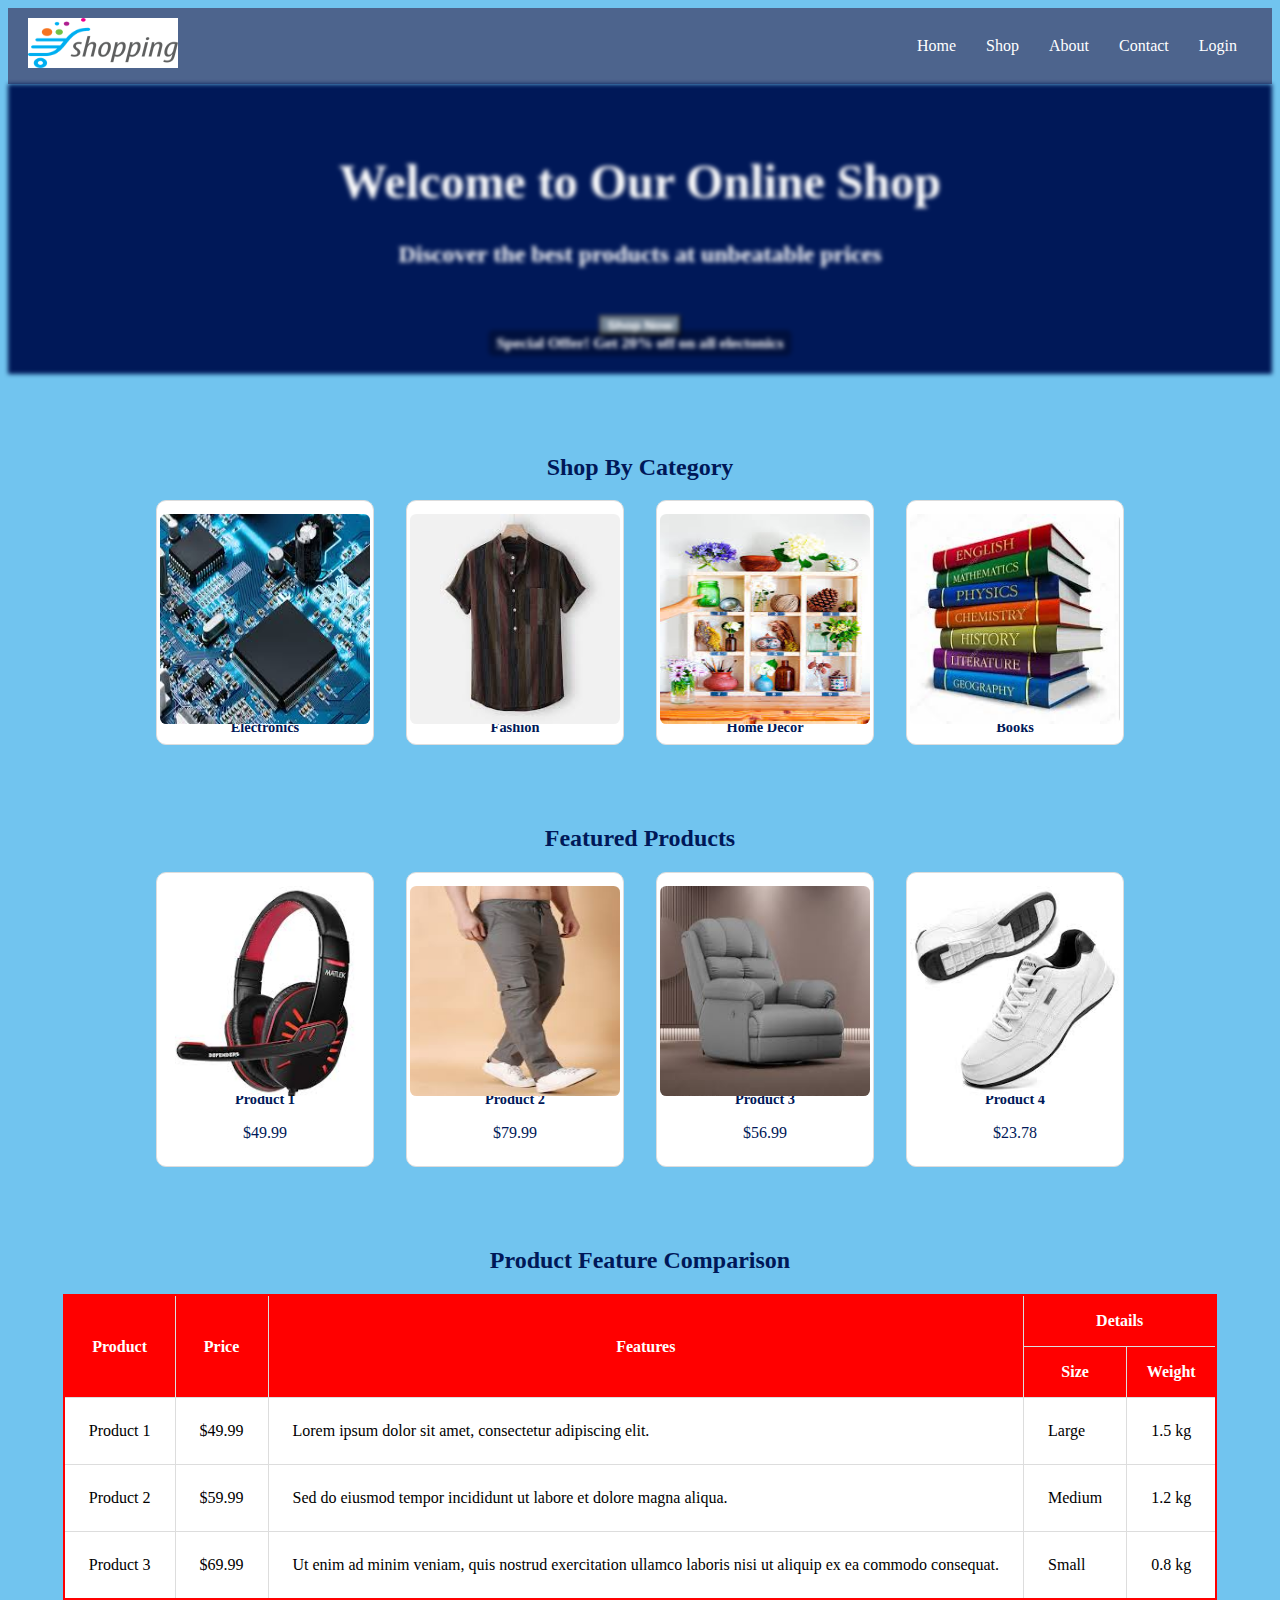
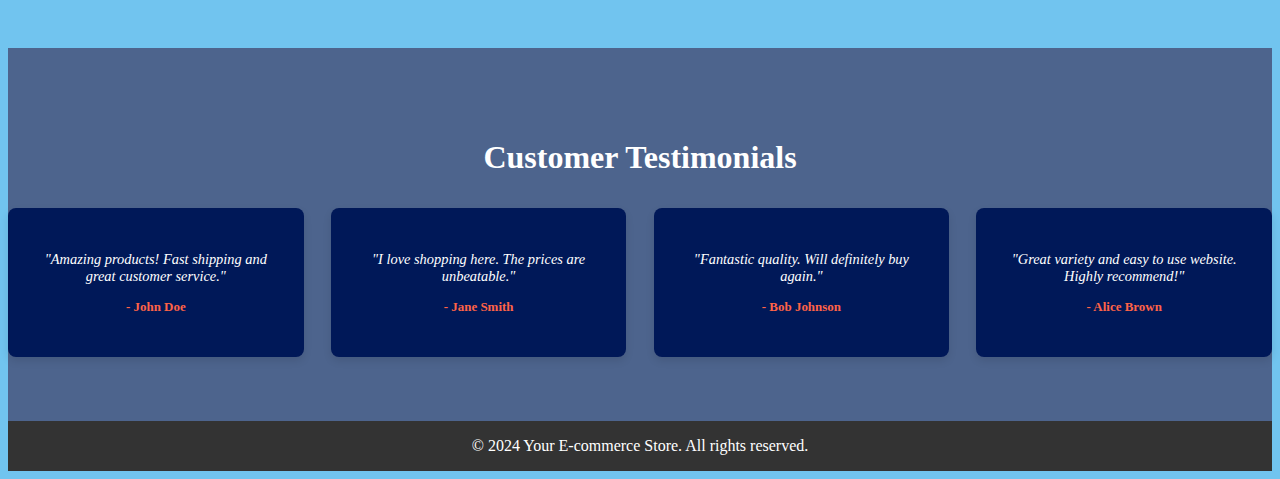
==== index.html @ cb0772b5 "initial commit" ====
<!DOCTYPE html>
<html lang="en">
<head>
    <meta charset="UTF-8">
    <meta name="viewport" content="width=device-width, initial-scale=1.0">
    <title>E-commerce project</title>
    <link rel="stylesheet" href="style.css">
</head>
<body>
    <header>

        <nav id="navbar">
  
          <div class="logo-container">
  
            <img src="../Resources/images.png" alt="logo"width="150" 
            height="50"/>
            <!-- https://placehold.co/150x50?text=ShopLogo -->
            <!-- https://placehold.co/600x400/.png -->
          </div>
  
          <ul>
  
            <li><a href="#">Home</a></li><br>
  
            <li><a href="#">Shop</a></li><br>
  
            <li><a href="#">About</a></li><br>
  
            <li><a href="#">Contact</a></li><br>
  
            <li><a href="#">Login</a></li><br>
  
          </ul>
  
        </nav>
  
      </header>
  
      <main>
  
        <section id="welcome">
  <div class="welcome">
          <h1 class="mainheading">Welcome to Our Online Shop</h1>
  <p>Discover the best products at unbeatable prices</p>
          <button class="Shop">Shop Now</button>
          <p id="Offer">Special Offer! Get 20% off on all electonics</p>
        </div>
        </section>
  
        <section id="shopByCategory">
            <h2>Shop By Category</h2>
            <div class="shopByCategory">
         <div class="category">
          <img src="../Resources/electronics.jpg" alt="Electronics" width="200" 
          height="200" />
          
          <h4>Electronics</h4>
          
        </div>
        <div class="category">
<img src="../Resources/fashion.jpg" alt="Fashion" width="200" 
height="200" />
<h4>Fashion</h4>
          <!-- <p>$7</p> -->
</div>
<div class="category">
<img src="../Resources/decor.jpg" alt="Home Decor" width="200" 
height="200" />
<h4>Home Decor</h4>
          <!-- <p>$7</p> -->
</div>
<div class="category">
<img src="../Resources/books.jpg" alt="Books" width="200" 
height="200" />
<h4>Books</h4>
          <!-- <p>$7</p> -->
</div>
        </div>
        </section>
  
        <section id="Product">
            <h2>Featured Products</h2>
            <div class="product-container">
                <div class="products">
                    <img src="../Resources/product1.jpg" alt="Product 1" width="200" 
                    height="200" />
                    <h4>Product 1</h4>
                    <p>$49.99</p>
                  </div>
                  <div class="products">
                    <img src="../Resources/pant.jpg" alt="Product 2" width="200" 
                    height="200" />
          <h4>Product 2</h4>
                    <p>$79.99</p>
          </div>
          <div class="products">

            <img src="../Resources/sofa.jpg" alt="Product 3" width="200" 
            height="200" />
          <h4>Product 3</h4>
                    <p>$56.99</p>
          </div>
          <div class="products">
            <img src="../Resources/shoe.jpg" alt="Product 4" width="200" 
            height="200" />
          <h4>Product 4</h4>
                    <p>$23.78</p>
          </div>
        </div>
        </section>


        <section id="table">
          <h2>Product Feature Comparison</h2>
          <div class="table">
            
            <table border="1">
              <thead>
                <tr>
                  <th rowspan="2">Product</th>
                  <th rowspan="2">Price</th>
                  <th rowspan="2">Features</th>
                  <th colspan="2">Details</th>
                </tr>
                <tr>
                  <!-- <th></th>
                  <th></th>
                  <th></th> -->
                  <th>Size</th>
                  <th>Weight</th>
                </tr>
              </thead>
              <tbody>
                <tr>
                  <td>Product 1</td>
                  <td>$49.99</td>
                  <td>Lorem ipsum dolor sit amet, consectetur adipiscing elit.</td>
                  <td>Large</td>
                  <td>1.5 kg</td>
                </tr>
                <tr>
                  <td>Product 2</td>
                  <td>$59.99</td>
                  <td>Sed do eiusmod tempor incididunt ut labore et dolore magna aliqua.</td>
                  <td>Medium</td>
                  <td>1.2 kg</td>
                </tr>
                <tr>
                  <td>Product 3</td>
                  <td>$69.99</td>
                  <td>Ut enim ad minim veniam, quis nostrud exercitation ullamco laboris nisi ut aliquip ex ea commodo consequat.</td>
                  <td>Small</td>
                  <td>0.8 kg</td>
                </tr>
              </tbody>
            </table>
          </div>
        </section>


</main>


   
        <section class="testimonials">
            <div class="container">
                <h2>Customer Testimonials</h2>
                <div class="grid">
                    <div class="testimonial">
                        <p>"Amazing products! Fast shipping and great customer service."</p>
                        <h3>- John Doe</h3>
                    </div>
                    <div class="testimonial">
                        <p>"I love shopping here. The prices are unbeatable."</p>
                        <h3>- Jane Smith</h3>
                    </div>
                    <div class="testimonial">
                        <p>"Fantastic quality. Will definitely buy again."</p>
                        <h3>- Bob Johnson</h3>
                    </div>
                    <div class="testimonial">
                        <p>"Great variety and easy to use website. Highly recommend!"</p>
                        <h3>- Alice Brown</h3>
                    </div>
                </div>
            </div>
        </section>
    
        <!-- Footer Section -->
        <footer class="footer">
            <p>&copy; 2024 Your E-commerce Store. All rights reserved.</p>
        </footer>
    
</body>
</html>
---- style.css ----
body{
    background: #71c4ef;
    /* linear-gradient(135deg, #FF7F50, #FF6FFF, #1E90FF); */
    background-size: 200% 200%;
    animation: gradient-animation 4s ease infinite;
}

@keyframes gradient-animation {
    0% { background-position: 0% 50%; }
    50% { background-position: 100% 50%; }
    100% { background-position: 0% 50%; }
  }



#navbar{
    background: #4d648d;
    display:flex;
    flex-direction: row;
    justify-content: space-between;
    align-items: center;
         
            padding: 10px 20px;
}

#navbar .logo-container {
    color: white;
    font-size: 24px;
    font-weight: bold;
    text-transform: uppercase;
    text-decoration: none;
    width:100%;
    height:50%;
}

/* Navigation Links */
#navbar ul {
    list-style: none;
    display: flex;
    margin: 0;
}

#navbar ul li {
    margin: 0 15px;
}

#navbar ul li a {
    text-decoration: none;
    color: white;
    font-size: 16px;
    text-transform:pulse;
    /* transition: color 0.3s; */
    transition: background-color 0.3s ease, transform 0.2s ease;
}

/* Hover effect for links */
#navbar ul li a:hover {
    background-color: #001858;
    /* text-decoration: underline; */
    padding: 0.5rem;
}


#welcome{
    background-color: #001858;
    filter: blur(2px); 
      animation: blurToNormal 1.5s ease forwards; /* Apply animation */

    text-align: center;
    padding: 3%;
}
@keyframes blurToNormal {
    0% {
      filter: blur(2px);
      
    }
    100% {
      filter: blur(0);
      
    }
  }


/* Pulse Animation for Vibrant Effect */
@keyframes alternate {
  0%, 100% { transform: scale(1); }
  50% { transform: scale(1.05); }
}

.welcome{
    font-weight: bolder;
    color:white;
    font-size: 1.5rem;
}

.welcome .Shop{
    margin-top: 1.4rem;
color:white;
background-color: lightslategrey;
font-weight: bold;
}

.welcome .Shop:hover {
    background-color: #45a049; /* Darken the background color */
      transform: scale(1.1); /* Slightly enlarge the button */
      box-shadow: 0 4px 8px rgba(0, 0, 0, 0.2); /* Add a shadow effect */
}

#shopByCategory{
    margin-top:5rem;
    margin-bottom:1rem;
    text-align: center;
    color: #001858;

}

.shopByCategory{
    display:flex;
   justify-content: center;
   gap:2rem;
   flex-wrap: wrap;
    /* border:0rem;
    padding:0rem;
    margin:0rem; */
    /* grid-template-rows: 4; */
}
/* #shopByCategory h2{
    font-weight: bolder;
    font-size: larger;
} */
.category{
    /* border:0rem;
    padding:0rem;
    margin:0rem; */
    border:1px solid #ddd;
    padding:0.5em;
    margin: 0;
    border-radius:10px;
    background-color: white;
    transition: 0.5s;
}

.category img{
    display: flex;
    align-items: center;
    justify-content: center;
    border-radius: 6px;
    margin-top: 10px;
    /* margin-bottom: 10px;*/
    font-size: 16px; 
    font-weight: bold;
    transform: scale(1.05); /* Start small */
      animation: scaleUp 0.4s ease forwards; /* Apply the animation */
    }

    @keyframes scaleUp {
      0% {
        transform: translateY(150px); /* Small size */
        opacity: 0; /* Optional: Fade in effect */
      }
      100% {
        transform: translateY(0);/* Original size */
        opacity: 1; /* Fully visible */
      }
    }
.category h4{
    font-size: 0.9rem; 
    margin: 0;
    
}
.category:hover{
    transform: scale(1.1); /* Slightly enlarges the box */
    box-shadow: 0 8px 15px rgba(0, 0, 0, 0.2); /* Adds a shadow */
    background: #001858
}
#Product{
    margin-top:5rem;
    margin-bottom:1rem;
    text-align: center;
}
#Product h2{
    color: #001858;
}

.product-container{
    display:flex;
   justify-content: center;
   gap:2rem;
   flex-wrap: wrap;
    /* border:0rem;
    padding:0rem;
    margin:0rem; */
    /* grid-template-rows: 4; */
}
.products{
    /* border:0rem;
    padding:0rem;
    margin:0rem; */
    border:1px solid #ddd;
    padding:0.5em;
    margin: 0;
    border-radius:10px;
    background-color: white;
    transition: 0.5s;
}

.products img{
    display: flex;
    align-items: center;
    justify-content: center;
    border-radius: 6px;
    margin-top: 10px;
    /* margin-bottom: 10px;*/
    font-size: 16px; 
    font-weight: bold;
    transform: scale(1.05); /* Start small */
      animation: scaleUp 0.4s ease forwards; /* Apply the animation */
    }

    @keyframes scaleUp {
      0% {
        transform: translateY(150px); /* Small size */
        opacity: 0; /* Optional: Fade in effect */
      }
      100% {
        transform: translateY(0);/* Original size */
        opacity: 1; /* Fully visible */
      }
    }

.products h4{
    font-size: 0.9rem; 
    margin: 0;
    color: #001858;
}

.products p{
    color: #001858;
}
.products:hover{
    transform: scale(1.1); /* Slightly enlarges the box */
    box-shadow: 0 8px 15px rgba(0, 0, 0, 0.2); /* Adds a shadow */
    background: #001858;
}
#table h2{
    text-align: center;
    margin-top: 5rem;
    color: #001858;
}
.table{
    display:flex;
    justify-content: center;
    align-items: center;
    margin-bottom: 3rem;
}
table{
    border-collapse: collapse;
    border: 2px red solid;
}
    
table th{
    background-color: red;
    color:white;
    padding:1rem;
    border: 1px solid #dddddd; /* Border color for table cells */
    /* border-collapse: collapse;
} */
}
table td{
    background-color: white;
    color:black;
    padding: 1.5rem;
    border: 1px solid #dddddd; /* Border color for table cells */
    /* border-collapse: collapse; */
}

.testimonials {
    background: #4d648d;
    color: #fff;
    padding: 4em 0;
    text-align: center;

}
.testimonials h2 {
    font-size: 2em;
    margin-bottom: 1em;
}
.grid{
    display: flex;
    flex-direction: row;
    justify-content: center;
    gap:1.7rem;
}

.testimonial {
    background: #001858;
    padding: 2em;
    border-radius: 8px;
    box-shadow: 0 4px 8px rgba(0,0,0,0.1);
    font-size: 0.9em;
    width:16.75rem;
    transition: 0.5s;
    
}


.testimonial p {
    font-size: 1em;
    font-style: italic;
}

.testimonial h3 {
    font-size: 0.9em;
    margin-top: 1em;
    color: #ff6347;
}

.testimonial:hover{
    transform: scale(1.1); /* Slightly enlarges the box */
    color: yellow;
}
/* Footer Styles */
.footer {
    background-color: #333;
    color: #fff;
    text-align: center;
    padding: 1em 0;
}
.footer p {
    margin: 0;
}

#Offer {
    position: absolute;
    bottom: 2px; /* Adjust spacing from the bottom */
    left: 50%;
    transform: translateX(-50%);
    font-size: 0.65em !important; /* Reduced font size */
    color: white;
    background-color: rgba(0, 0, 0, 0.3); 
    padding: 4px 8px; /* Adjusted padding */
    border-radius: 5px; /* Rounded corners */
    animation: flash1 2s ease-in-out infinite; /* Flashing animation */
    z-index: 3;
    }
  
    @keyframes flash1 {
      0% {
          opacity: 0;
      }
      50% {
          opacity: 1;
      }
      100% {
          opacity: 0;
      }
  }
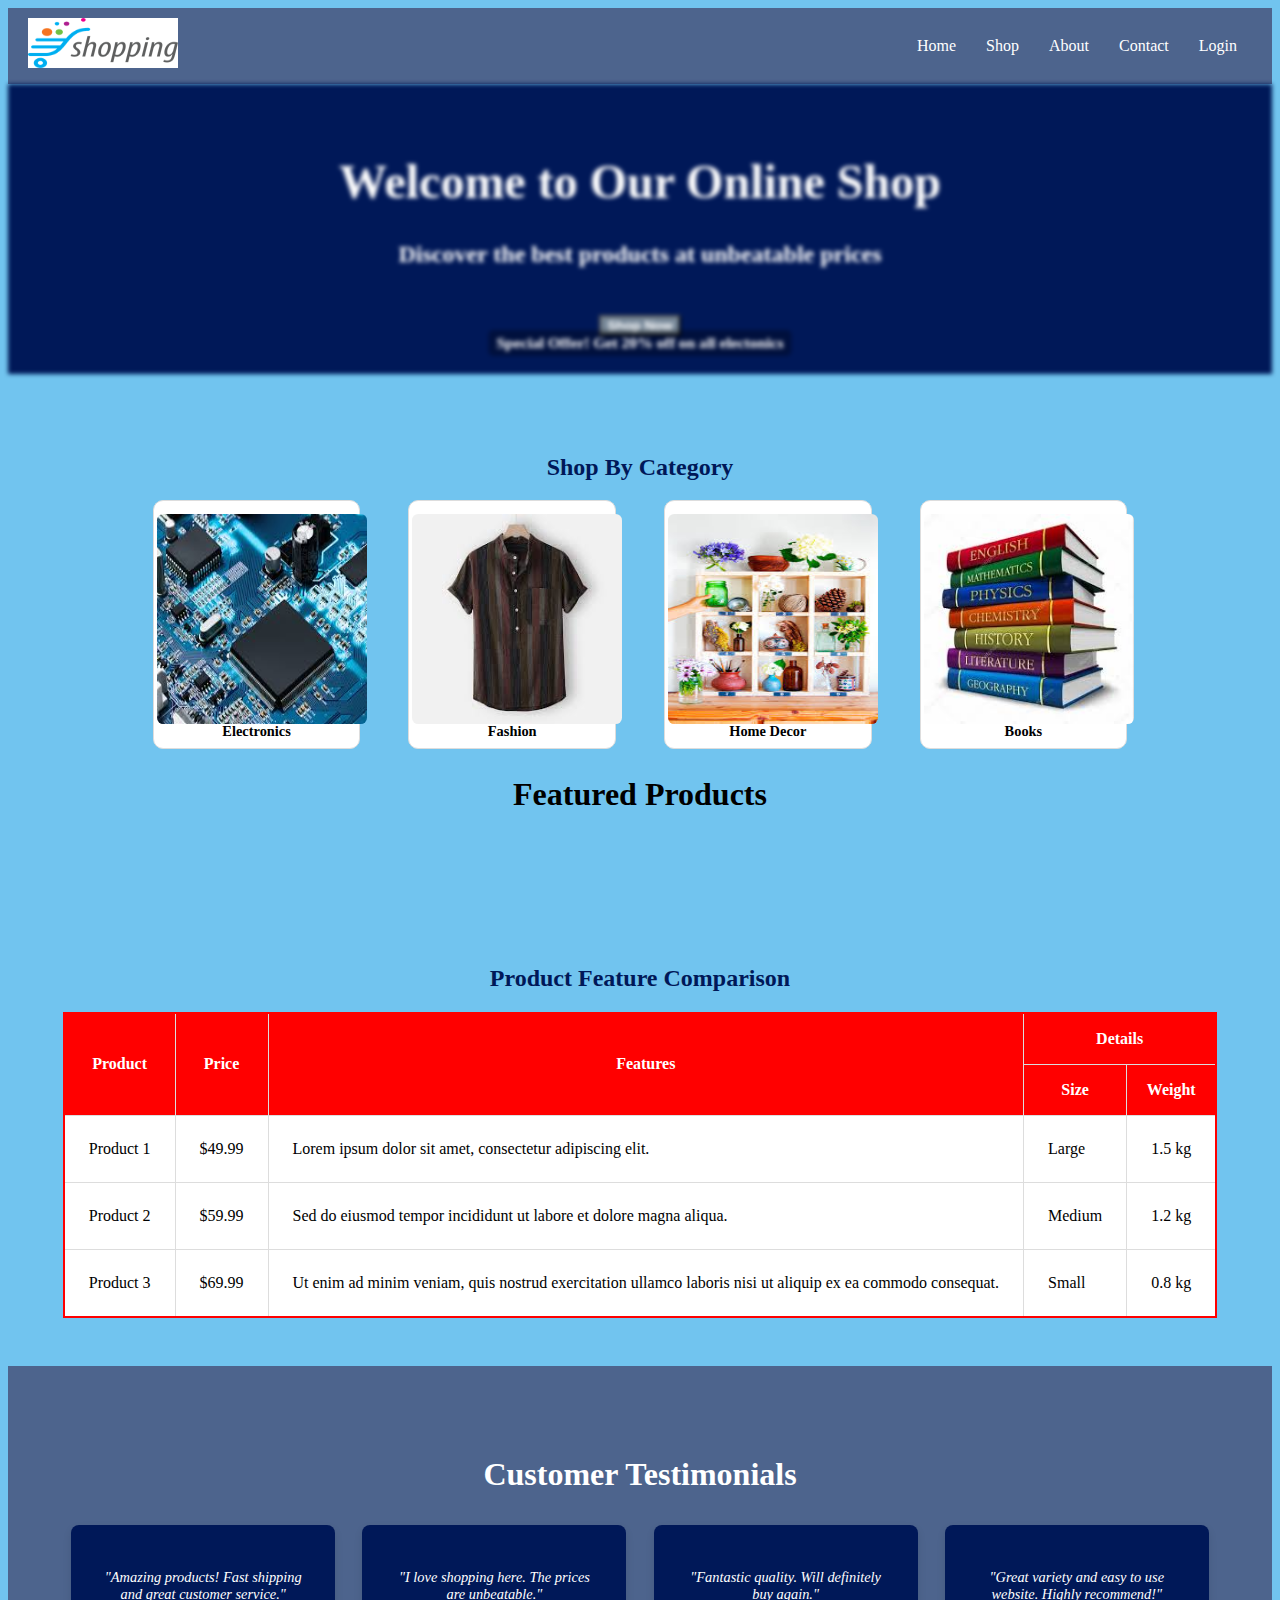
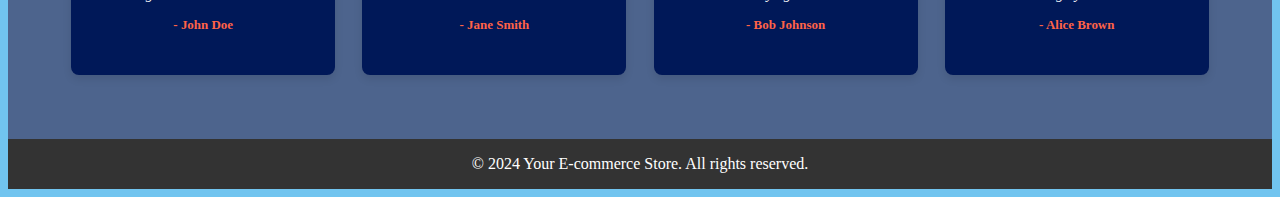
==== commit 467528ea: ""week4-Saturday"" ====
--- a/index.html
+++ b/index.html
@@ -29,7 +29,7 @@
   
             <li><a href="#">Contact</a></li><br>
   
-            <li><a href="#">Login</a></li><br>
+            <li><a href="Login.html">Login</a></li><br>
   
           </ul>
   
@@ -49,69 +49,50 @@
         </section>
   
         <section id="shopByCategory">
+          
+          <div class="container"></div>  
+
             <h2>Shop By Category</h2>
             <div class="shopByCategory">
-         <div class="category">
-          <img src="../Resources/electronics.jpg" alt="Electronics" width="200" 
+          <div class="category">
+          <img src="Resources/electronics.jpg" alt="Electronics" width="200" 
           height="200" />
           
           <h4>Electronics</h4>
           
         </div>
         <div class="category">
-<img src="../Resources/fashion.jpg" alt="Fashion" width="200" 
+<img src="Resources/fashion.jpg" alt="Fashion" width="200" 
 height="200" />
 <h4>Fashion</h4>
-          <!-- <p>$7</p> -->
-</div>
+          
+ </div>
 <div class="category">
-<img src="../Resources/decor.jpg" alt="Home Decor" width="200" 
+<img src="Resources/decor.jpg" alt="Home Decor" width="200" 
 height="200" />
 <h4>Home Decor</h4>
-          <!-- <p>$7</p> -->
-</div>
+         
+ </div>
 <div class="category">
-<img src="../Resources/books.jpg" alt="Books" width="200" 
+<img src="Resources/books.jpg" alt="Books" width="200" 
 height="200" />
 <h4>Books</h4>
-          <!-- <p>$7</p> -->
+          
 </div>
         </div>
         </section>
   
-        <section id="Product">
-            <h2>Featured Products</h2>
-            <div class="product-container">
-                <div class="products">
-                    <img src="../Resources/product1.jpg" alt="Product 1" width="200" 
-                    height="200" />
-                    <h4>Product 1</h4>
-                    <p>$49.99</p>
-                  </div>
-                  <div class="products">
-                    <img src="../Resources/pant.jpg" alt="Product 2" width="200" 
-                    height="200" />
-          <h4>Product 2</h4>
-                    <p>$79.99</p>
+        <section class="featured-products">
+          <div class="container">
+              <h2 class="category-title">Featured Products</h2>
+              <div class="grid" id="featured-products">
+                  <!-- Products will be dynamically inserted here -->
+              </div>
           </div>
-          <div class="products">
-
-            <img src="../Resources/sofa.jpg" alt="Product 3" width="200" 
-            height="200" />
-          <h4>Product 3</h4>
-                    <p>$56.99</p>
-          </div>
-          <div class="products">
-            <img src="../Resources/shoe.jpg" alt="Product 4" width="200" 
-            height="200" />
-          <h4>Product 4</h4>
-                    <p>$23.78</p>
-          </div>
-        </div>
-        </section>
-
+      </section>
 
         <section id="table">
+          <div class="container"></div>
           <h2>Product Feature Comparison</h2>
           <div class="table">
             
@@ -191,6 +172,6 @@
         <footer class="footer">
             <p>&copy; 2024 Your E-commerce Store. All rights reserved.</p>
         </footer>
-    
+    <script src="script.js"></script>
 </body>
 </html>--- a/style.css
+++ b/style.css
@@ -11,6 +11,13 @@
     100% { background-position: 0% 50%; }
   }
 
+  .container {
+    width: 90%;
+    max-width: 1200px;
+    margin: 0 auto;
+    padding: 0 1em; /* Added padding for better mobile experience */
+  }
+  
 
 
 #navbar{
@@ -56,8 +63,8 @@
 /* Hover effect for links */
 #navbar ul li a:hover {
     background-color: #001858;
-    /* text-decoration: underline; */
-    padding: 0.5rem;
+    /* text-decoration: underline;*/
+    padding: 0.5rem; 
 }
 
 
@@ -117,7 +124,7 @@
 .shopByCategory{
     display:flex;
    justify-content: center;
-   gap:2rem;
+   gap:3rem;
    flex-wrap: wrap;
     /* border:0rem;
     padding:0rem;
@@ -129,9 +136,8 @@
     font-size: larger;
 } */
 .category{
-    /* border:0rem;
-    padding:0rem;
-    margin:0rem; */
+   
+    width: 15%;
     border:1px solid #ddd;
     padding:0.5em;
     margin: 0;
@@ -141,9 +147,9 @@
 }
 
 .category img{
-    display: flex;
+    /* display: flex;
     align-items: center;
-    justify-content: center;
+    justify-content: center; */
     border-radius: 6px;
     margin-top: 10px;
     /* margin-bottom: 10px;*/
@@ -166,51 +172,60 @@
 .category h4{
     font-size: 0.9rem; 
     margin: 0;
-    
+    color: black;
 }
 .category:hover{
     transform: scale(1.1); /* Slightly enlarges the box */
     box-shadow: 0 8px 15px rgba(0, 0, 0, 0.2); /* Adds a shadow */
-    background: #001858
-}
-#Product{
+    background: #007BFF; 
+}
+/* #Product{
     margin-top:5rem;
     margin-bottom:1rem;
     text-align: center;
 }
 #Product h2{
     color: #001858;
-}
-
-.product-container{
-    display:flex;
-   justify-content: center;
-   gap:2rem;
-   flex-wrap: wrap;
+} */
+.category-title{
+    font-size: 2em;
+    margin-bottom: 1em;
+    text-align: center;
+  }
+  
+  #featured-products {
+    display: grid;
+    grid-template-columns: repeat(auto-fit, minmax(200px, 1fr));
+    gap: 15px;
+    padding: 20px;
+    margin: 0 auto; /* Centers the grid container */
+}
+  
+
+/* .product-container{
+    display: grid;
+    grid-template-columns: repeat(auto-fit, minmax(200px, 1fr)); /* Adjusted grid layout for responsiveness */
+    
     /* border:0rem;
     padding:0rem;
     margin:0rem; */
     /* grid-template-rows: 4; */
-}
+
 .products{
-    /* border:0rem;
-    padding:0rem;
-    margin:0rem; */
-    border:1px solid #ddd;
-    padding:0.5em;
-    margin: 0;
-    border-radius:10px;
-    background-color: white;
-    transition: 0.5s;
+    background-color: #fff;
+  padding: 0.75em;
+  border-radius: 8px;
+  box-shadow: 0 4px 8px rgba(0,0,0,0.1);
+  text-align: center;
+  font-size: 0.9em;
 }
 
 .products img{
-    display: flex;
-    align-items: center;
-    justify-content: center;
+   
     border-radius: 6px;
-    margin-top: 10px;
-    /* margin-bottom: 10px;*/
+    margin-top: 10px;   
+    width:200;
+   height:200;
     font-size: 16px; 
     font-weight: bold;
     transform: scale(1.05); /* Start small */
@@ -228,20 +243,27 @@
       }
     }
 
-.products h4{
+.products h3{
     font-size: 0.9rem; 
     margin: 0;
-    color: #001858;
+    color: black;
+    min-height: 3.125rem; 
 }
 
 .products p{
-    color: #001858;
+    color:black;
+    
 }
 .products:hover{
     transform: scale(1.1); /* Slightly enlarges the box */
     box-shadow: 0 8px 15px rgba(0, 0, 0, 0.2); /* Adds a shadow */
-    background: #001858;
-}
+    background: #007BFF; 
+    /* color: white; */
+    
+}
+
+
+
 #table h2{
     text-align: center;
     margin-top: 5rem;
